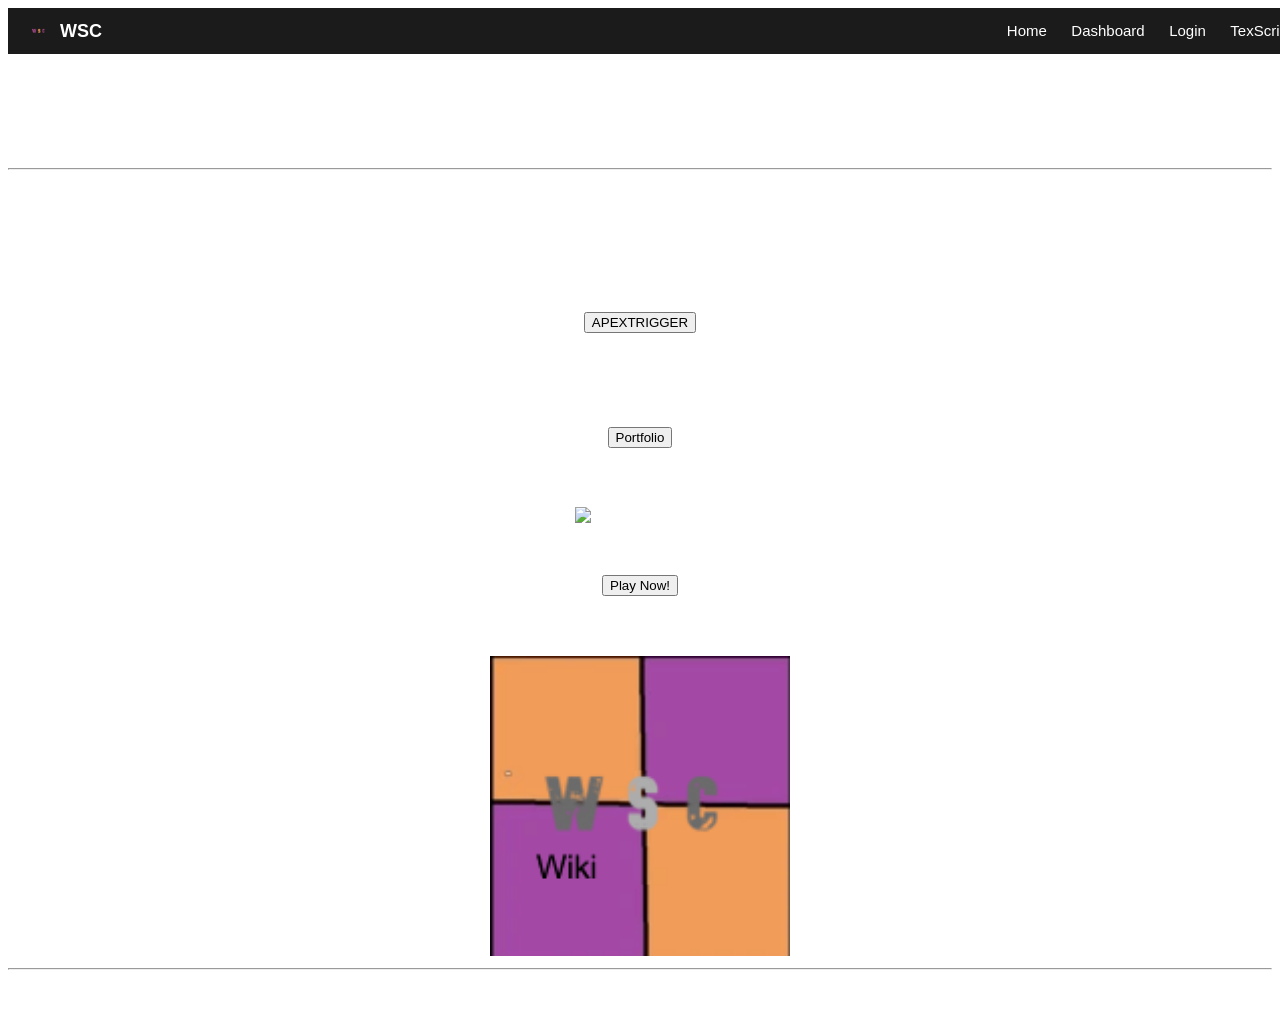
==== index.html @ f4a70c2b "Add wiki section with image to index.html" ====
<!DOCTYPE html>
<html>
<head>
    <title>Windows Studio Creations</title>
    <link rel="icon" type="image/png" href="images/favicon.png">
    <link rel="stylesheet" href="/style.css">
</head>
<body style="color:white; text-align:center; font-family:Lucida Sans Unicode, sans-serif";>
    <div class="topbar">
  <div class="left">
    <img src="images/favicon.png" class="logo">
    <span class="title">WSC</span>
  </div>

  <div class="right">
    <a href="index.html">Home</a>
    <a href="dashboard.html">Dashboard</a>
    <a href="login.html">Login</a>
    <a href="https://w1nd0wrs.github.io/TexScript">TexScript</a>
  </div>
</div>


    <h1>Windows Studio Creations™</h1>
    <p>WSC - Game Development Studio</p>

    <hr>

    <h2>Our Projects</h2>

    <h3>APEXTRIGGER</h3>
    <p>A fast-paced FPS inspired by ULTRAKILL-style combat.</p>

    <a href="https://w1nd0wrs.github.io/APEXTRIGGER_aim_training/">
        <button>APEXTRIGGER</button>
    </a>

    <h3>UGC</h3>
    <p>UGC (User-Generated Content) coming out soon!</p>

    <a href="https://drive.proton.me/urls/KZDNWGTTNW#PELTlnm5kcFX">
        <button>Portfolio</button>
    </a>
    <h3>Noob's House 3 [Roblox Game]</h3>
    <img src="https://tr.rbxcdn.com/180DAY-fa4b0fdb25455b47ab06be039f120f93/150/150/Image/Webp/noFilter" alt="Noob's House 3" width="300" height="300">
    <p>A game of a noob's house in a town called Noobshire and placed in the North East part of Noob City. Play it on Roblox.</p>

    <a href="https://www.roblox.com/games/101216364323246/N-H-III">
        <button>Play Now!</button>
    </a>
    <h3>The Wiki [powered by fandom]</h3>
    <img src="/images/windowsstudiologowiki.png" alt="Wiki Icon" width="300" height="300">
    <hr>

    <p>© 2025-2026 Windows Studio Creations™</p>

</body>
</html>
---- style.css ----
body {
  background-image: url("https://raw.githubusercontent.com/w1nd0wrs/w1nd0wrs.github.io/refs/heads/main/images/wallpaper.png");
}

.topbar {
  width: 100%;
  background: #1b1b1b;
  color: white;
  padding: 12px 20px;
  display: flex;
  justify-content: space-between;
  align-items: center;
  font-family:Lucida Sans Unicode, sans-serif;
  position: sticky;
  top: 0;
  z-index: 999;
}

.topbar .left {
  display: flex;
  align-items: center;
  gap: 10px;
}

.topbar .logo {
  height: 22px;
}

.topbar .title {
  font-size: 18px;
  font-weight: 600;
}

.topbar .right a {
  color: white;
  text-decoration: none;
  margin-left: 20px;
  font-size: 15px;
}

.topbar .right a:hover {
  text-decoration: underline;
}
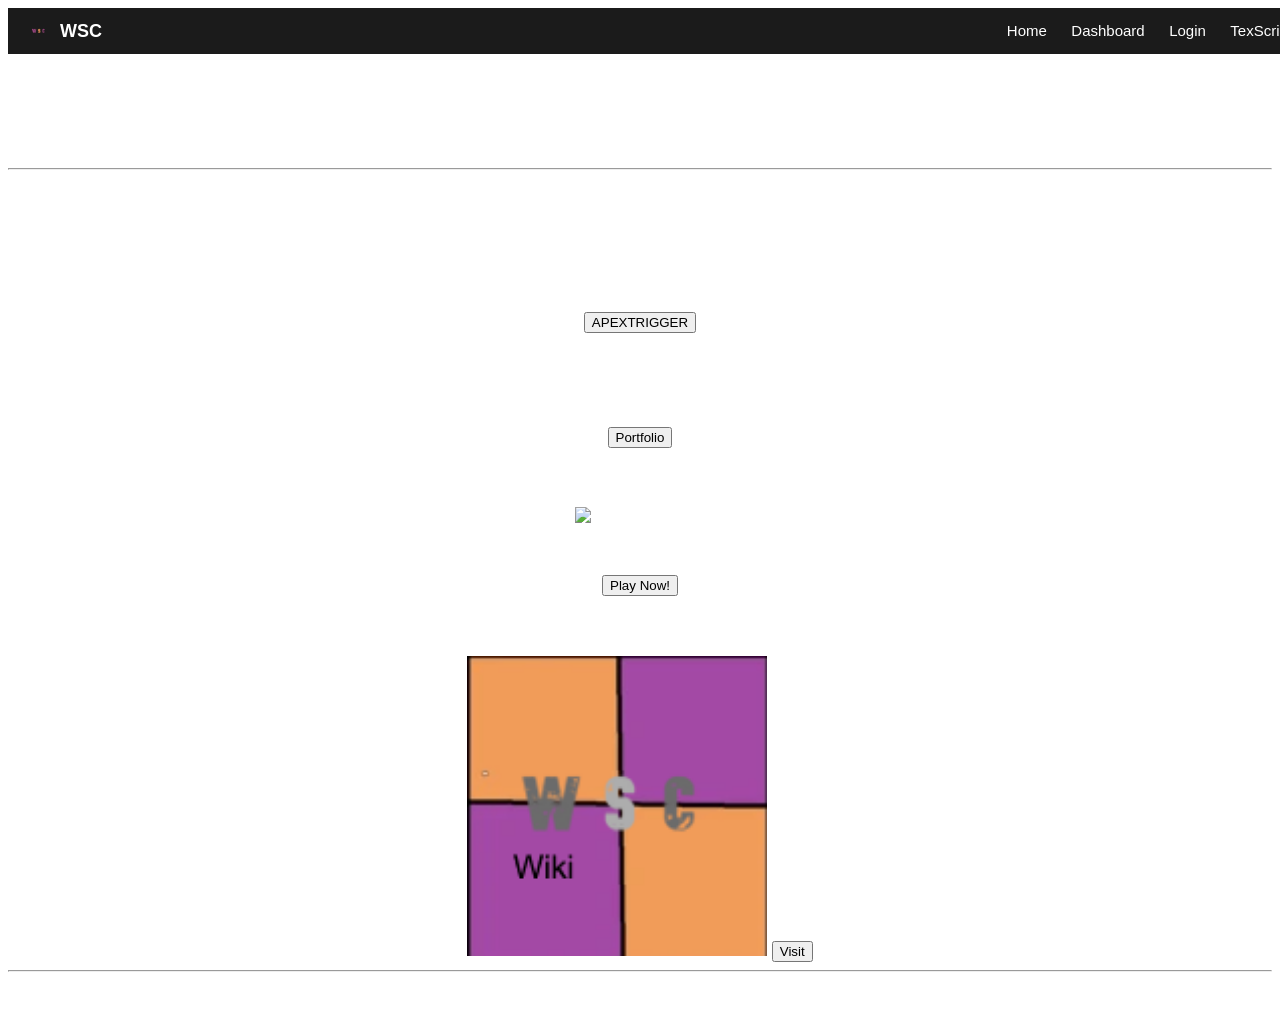
==== commit db8f5dec: "Add 'Visit' button linking to Windows Studio Wiki" ====
--- a/index.html
+++ b/index.html
@@ -50,6 +50,9 @@
     </a>
     <h3>The Wiki [powered by fandom]</h3>
     <img src="/images/windowsstudiologowiki.png" alt="Wiki Icon" width="300" height="300">
+    <a href="https://windows-studio.fandom.com/wiki/Windows_Studio_Wiki">
+        <button>Visit</button>
+    </a>
     <hr>
 
     <p>© 2025-2026 Windows Studio Creations™</p>
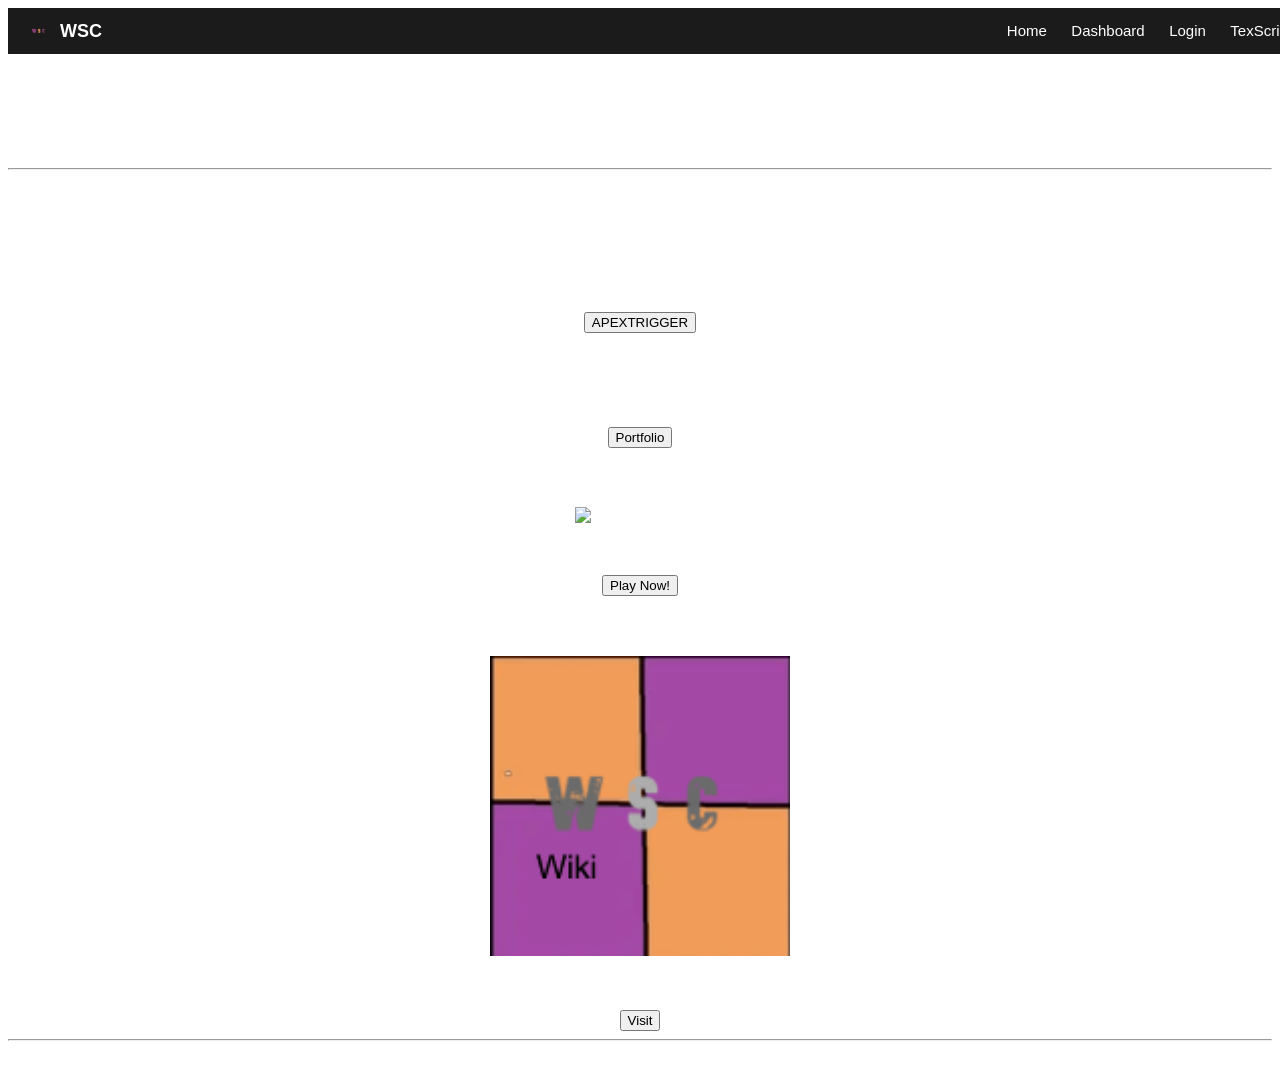
==== commit 6739daf9: "Add description paragraph about Windows Studio" ====
--- a/index.html
+++ b/index.html
@@ -50,6 +50,7 @@
     </a>
     <h3>The Wiki [powered by fandom]</h3>
     <img src="/images/windowsstudiologowiki.png" alt="Wiki Icon" width="300" height="300">
+    <p>A book to see information about Windows Studio????? Oh um, ok, Just press visit to see what happens.</p>
     <a href="https://windows-studio.fandom.com/wiki/Windows_Studio_Wiki">
         <button>Visit</button>
     </a>
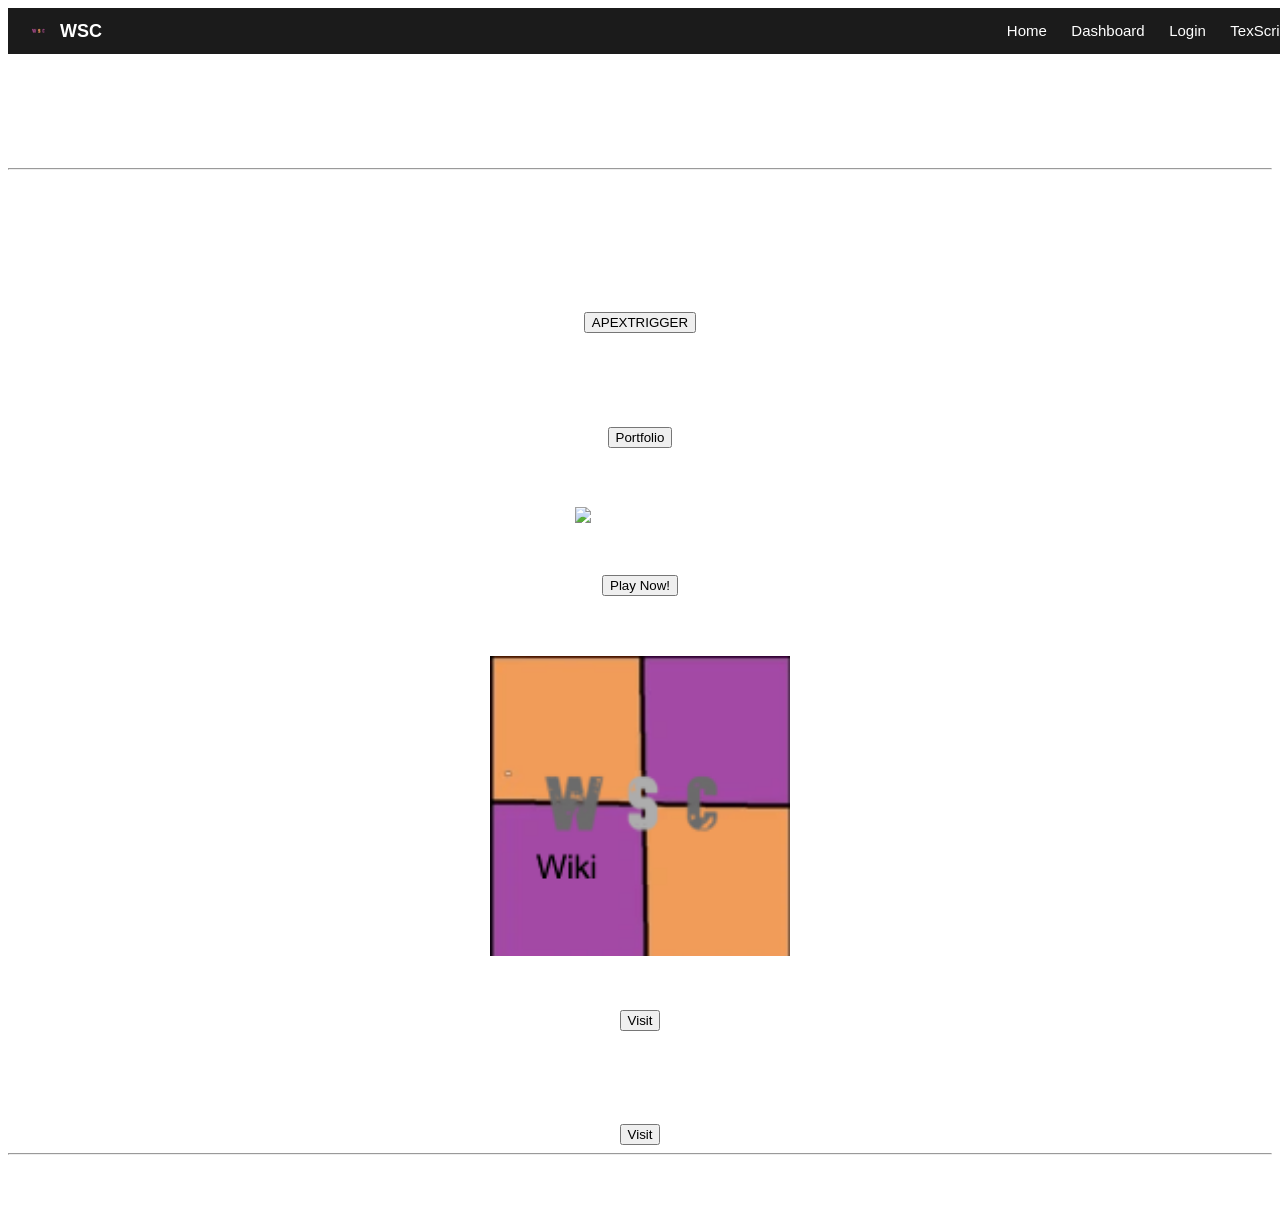
==== commit 6260f00b: "Add credits section to index.html Added credits section with updated information and link." ====
--- a/index.html
+++ b/index.html
@@ -54,6 +54,11 @@
     <a href="https://windows-studio.fandom.com/wiki/Windows_Studio_Wiki">
         <button>Visit</button>
     </a>
+    <h3>Credits [Powered by Carrd, OUTDATED!]</h3>
+    <p>A credits card which was lately updated in like janruary 2026?</p>
+    <a href="https://windowsstudio.carrd.co">
+        <button>Visit</button>
+    </a>
     <hr>
 
     <p>© 2025-2026 Windows Studio Creations™</p>
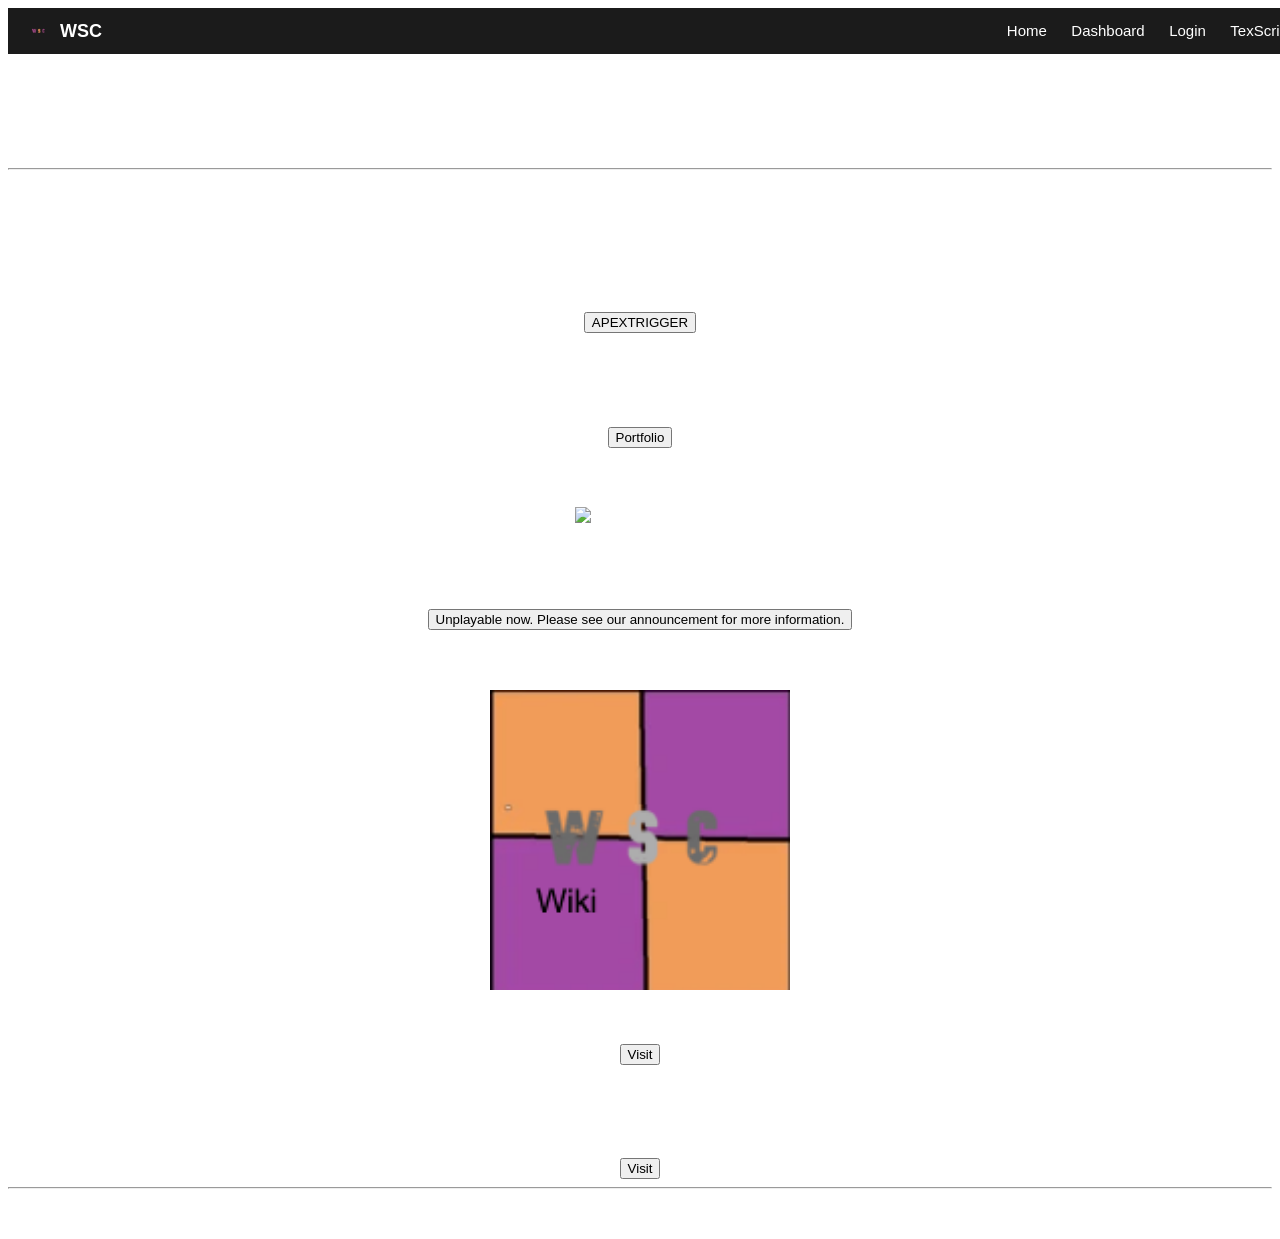
==== commit 6dd28b19: "Revise Noob's House 3 game description and links Updated game status and links in the HTML." ====
--- a/index.html
+++ b/index.html
@@ -41,12 +41,13 @@
     <a href="https://drive.proton.me/urls/KZDNWGTTNW#PELTlnm5kcFX">
         <button>Portfolio</button>
     </a>
-    <h3>Noob's House 3 [Roblox Game]</h3>
+    <h3>Noob's House 3 [Discontinued Roblox Game, scrapped]</h3>
     <img src="https://tr.rbxcdn.com/180DAY-fa4b0fdb25455b47ab06be039f120f93/150/150/Image/Webp/noFilter" alt="Noob's House 3" width="300" height="300">
     <p>A game of a noob's house in a town called Noobshire and placed in the North East part of Noob City. Play it on Roblox.</p>
+    <p>We are trying to add wHomePod to Noob's House and a Plaxton coach (WSC textured) outside the old noob's house but abandoned.</p>
 
-    <a href="https://www.roblox.com/games/101216364323246/N-H-III">
-        <button>Play Now!</button>
+    <a href="https://www.roblox.com/communities/861920201/Windows-Studio#!/about">
+        <button>Unplayable now. Please see our announcement for more information.</button>
     </a>
     <h3>The Wiki [powered by fandom]</h3>
     <img src="/images/windowsstudiologowiki.png" alt="Wiki Icon" width="300" height="300">
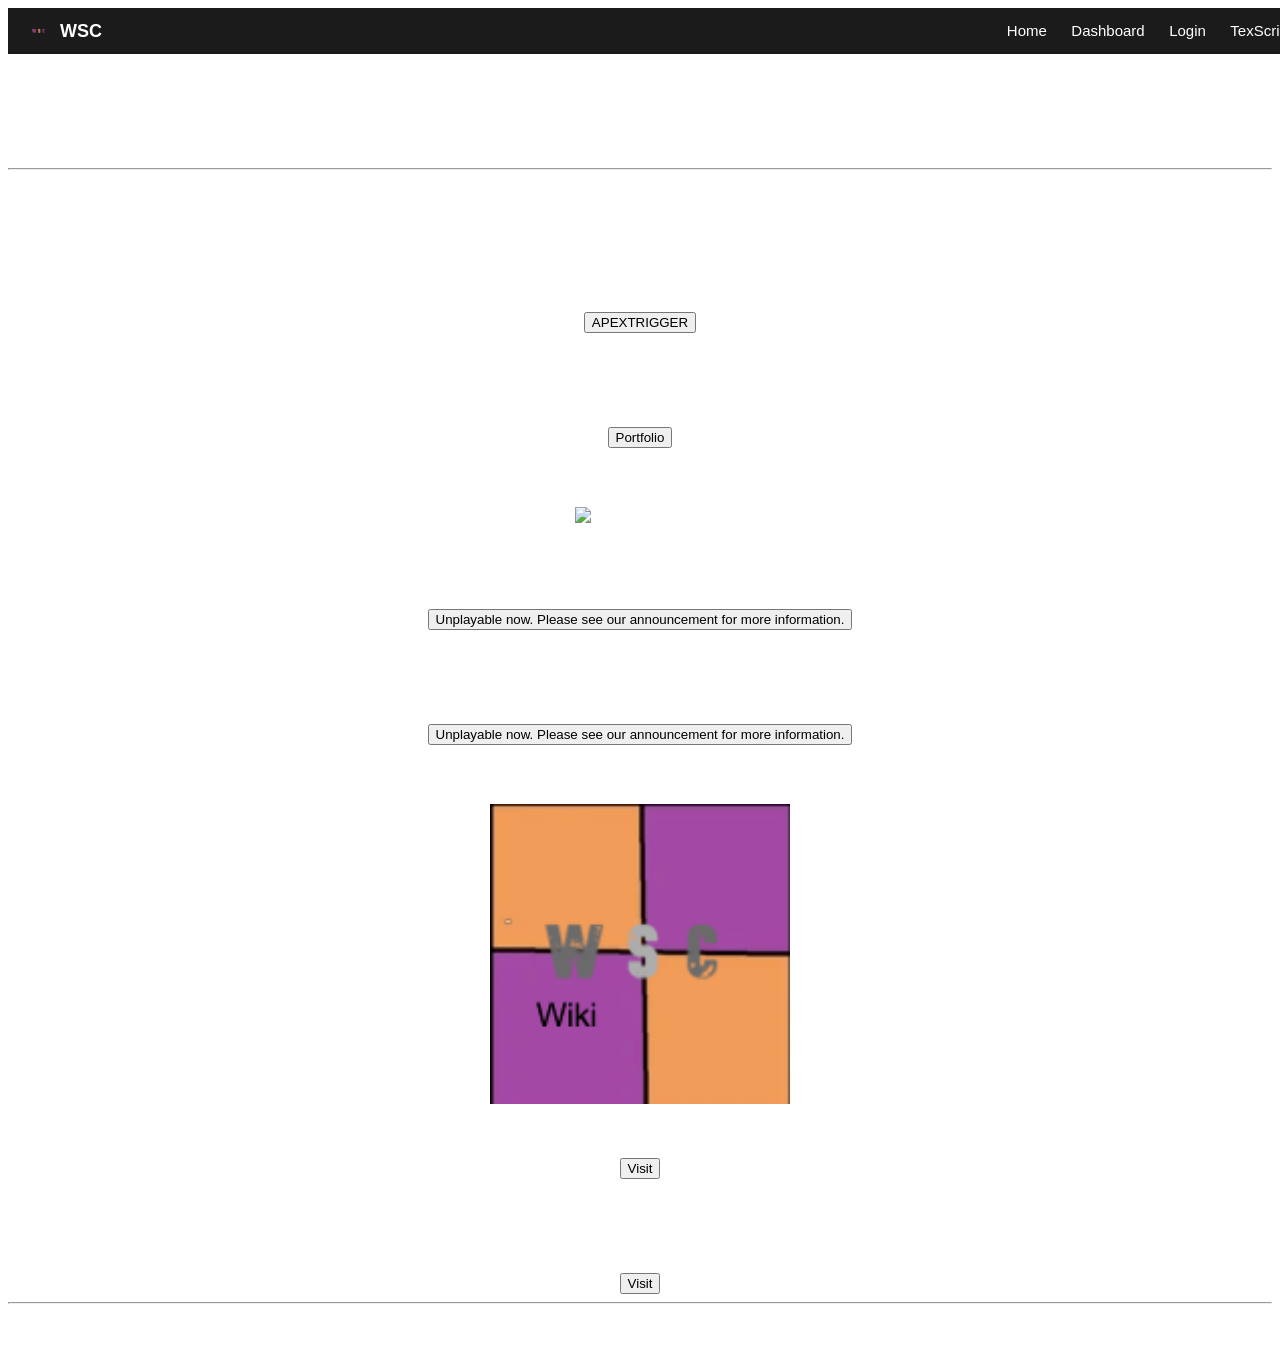
==== commit 249db4ae: "Update index.html with new game details and announcement Added information about 'Elevators and Trai" ====
--- a/index.html
+++ b/index.html
@@ -49,6 +49,11 @@
     <a href="https://www.roblox.com/communities/861920201/Windows-Studio#!/about">
         <button>Unplayable now. Please see our announcement for more information.</button>
     </a>
+    <h3>Elevators and Trains (owned by a Windows Studio owned group, discontinued roblox game and scrapped)</h3>
+    <p>Latest Update: BTV3 (Better Teknikk v3 by Better Teknikk)</p>
+    <a href="https://www.roblox.com/communities/861920201/Windows-Studio#!/about">
+        <button>Unplayable now. Please see our announcement for more information.</button>
+    </a>
     <h3>The Wiki [powered by fandom]</h3>
     <img src="/images/windowsstudiologowiki.png" alt="Wiki Icon" width="300" height="300">
     <p>A book to see information about Windows Studio????? Oh um, ok, Just press visit to see what happens.</p>
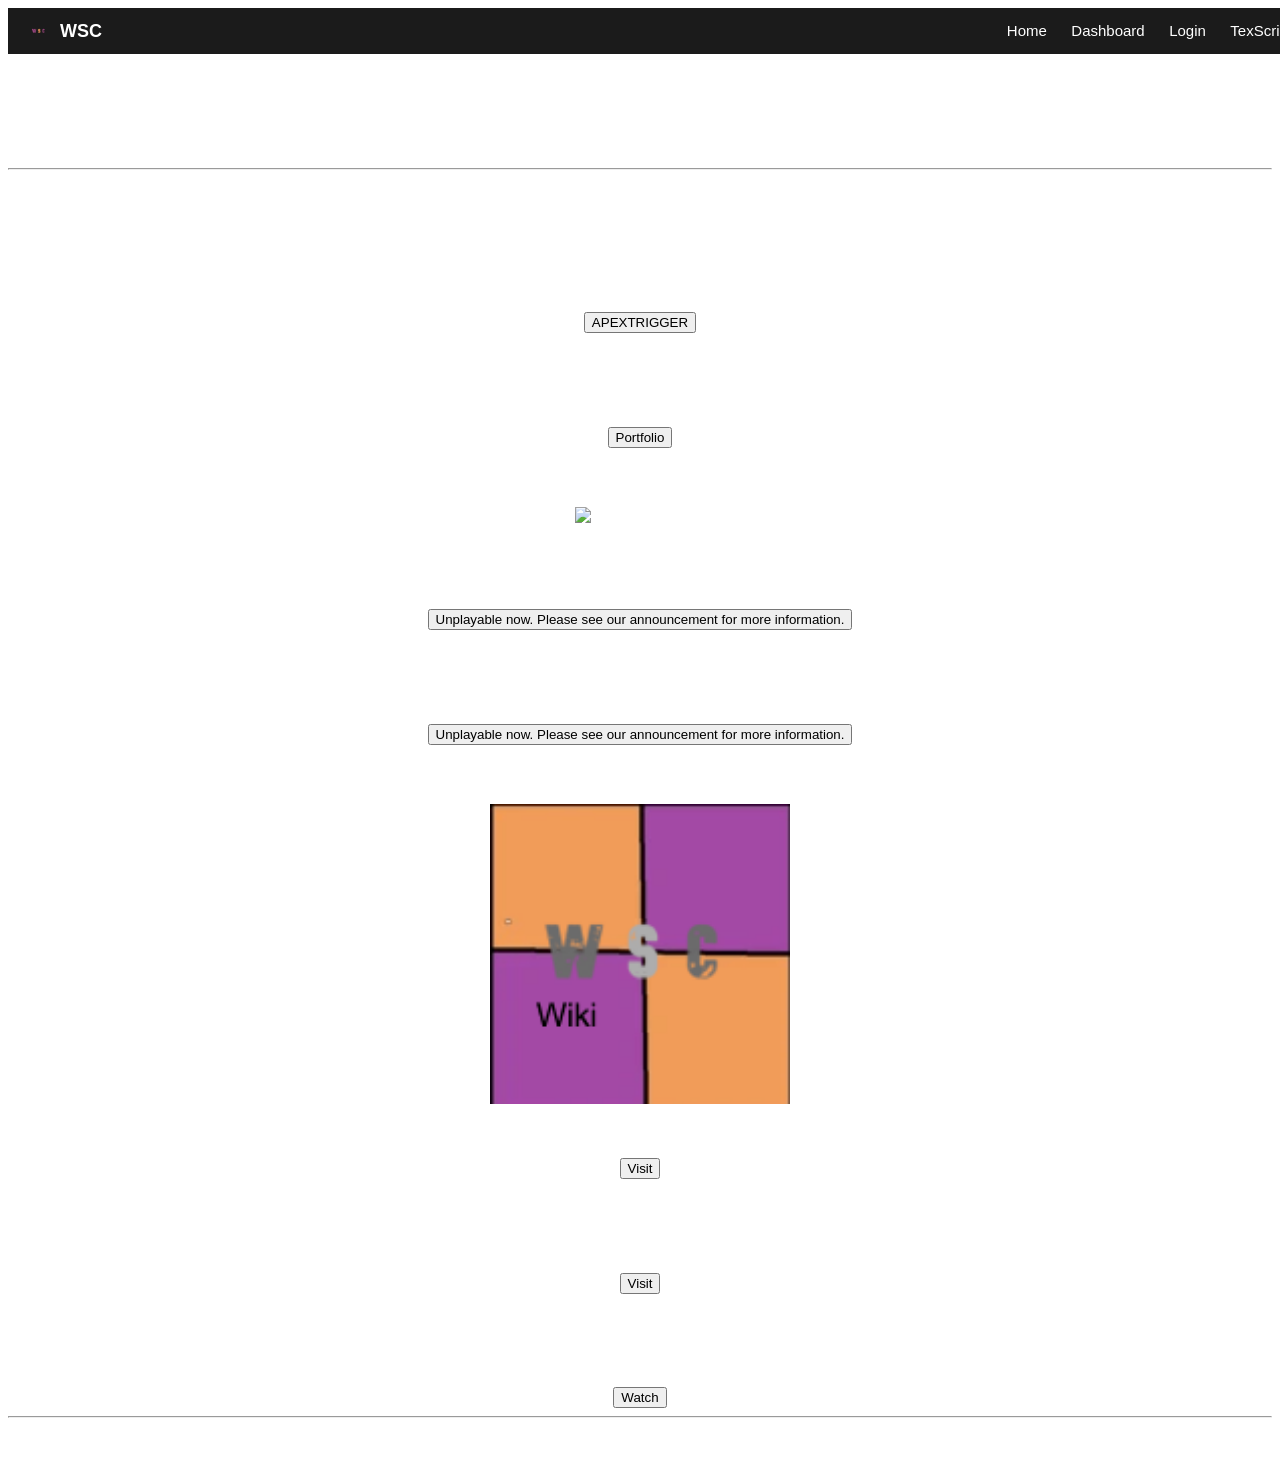
==== commit 59455c57: "Add section for medal videos with a watch button" ====
--- a/index.html
+++ b/index.html
@@ -65,6 +65,11 @@
     <a href="https://windowsstudio.carrd.co">
         <button>Visit</button>
     </a>
+    <h3>Medal videos.</h3>
+    <p>Medal videos to chill you.</p>
+    <a href="/medalvids.html">
+        <button>Watch</button>
+    </a>
     <hr>
 
     <p>© 2025-2026 Windows Studio Creations™</p>
